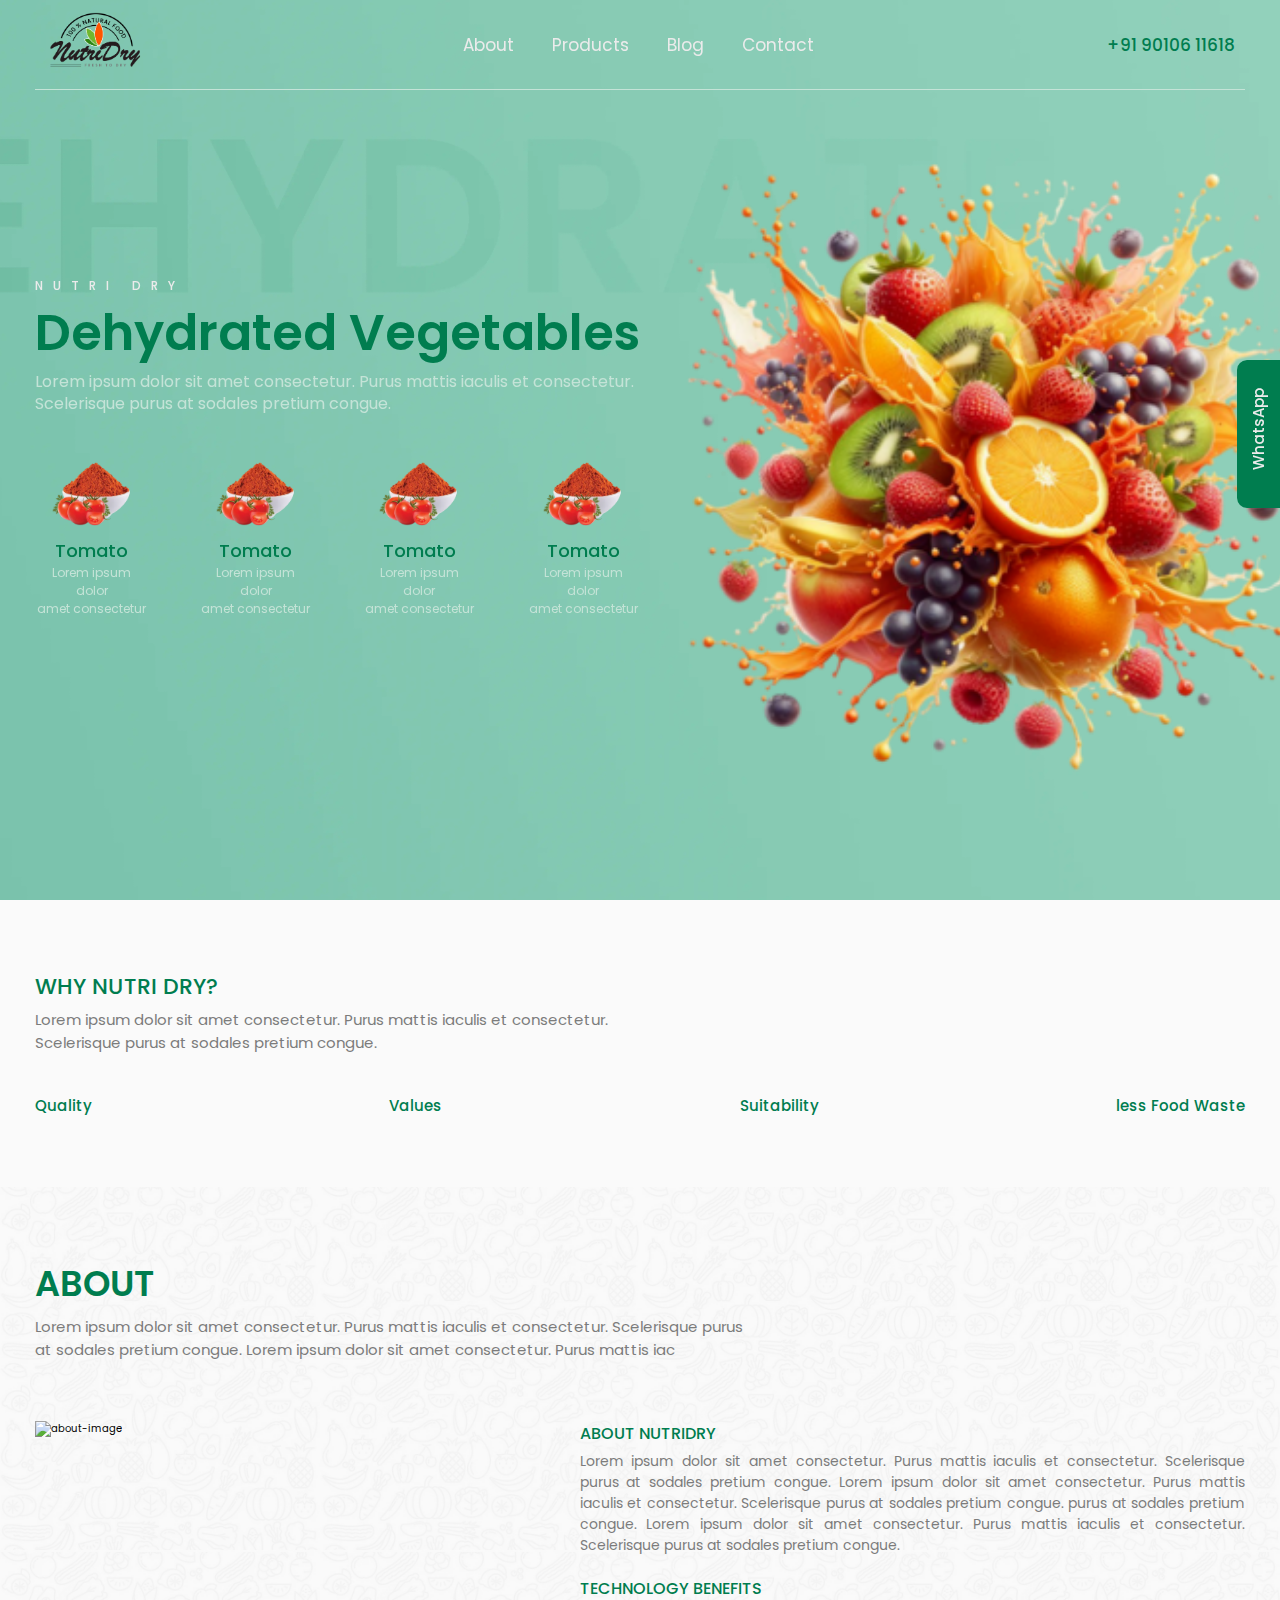
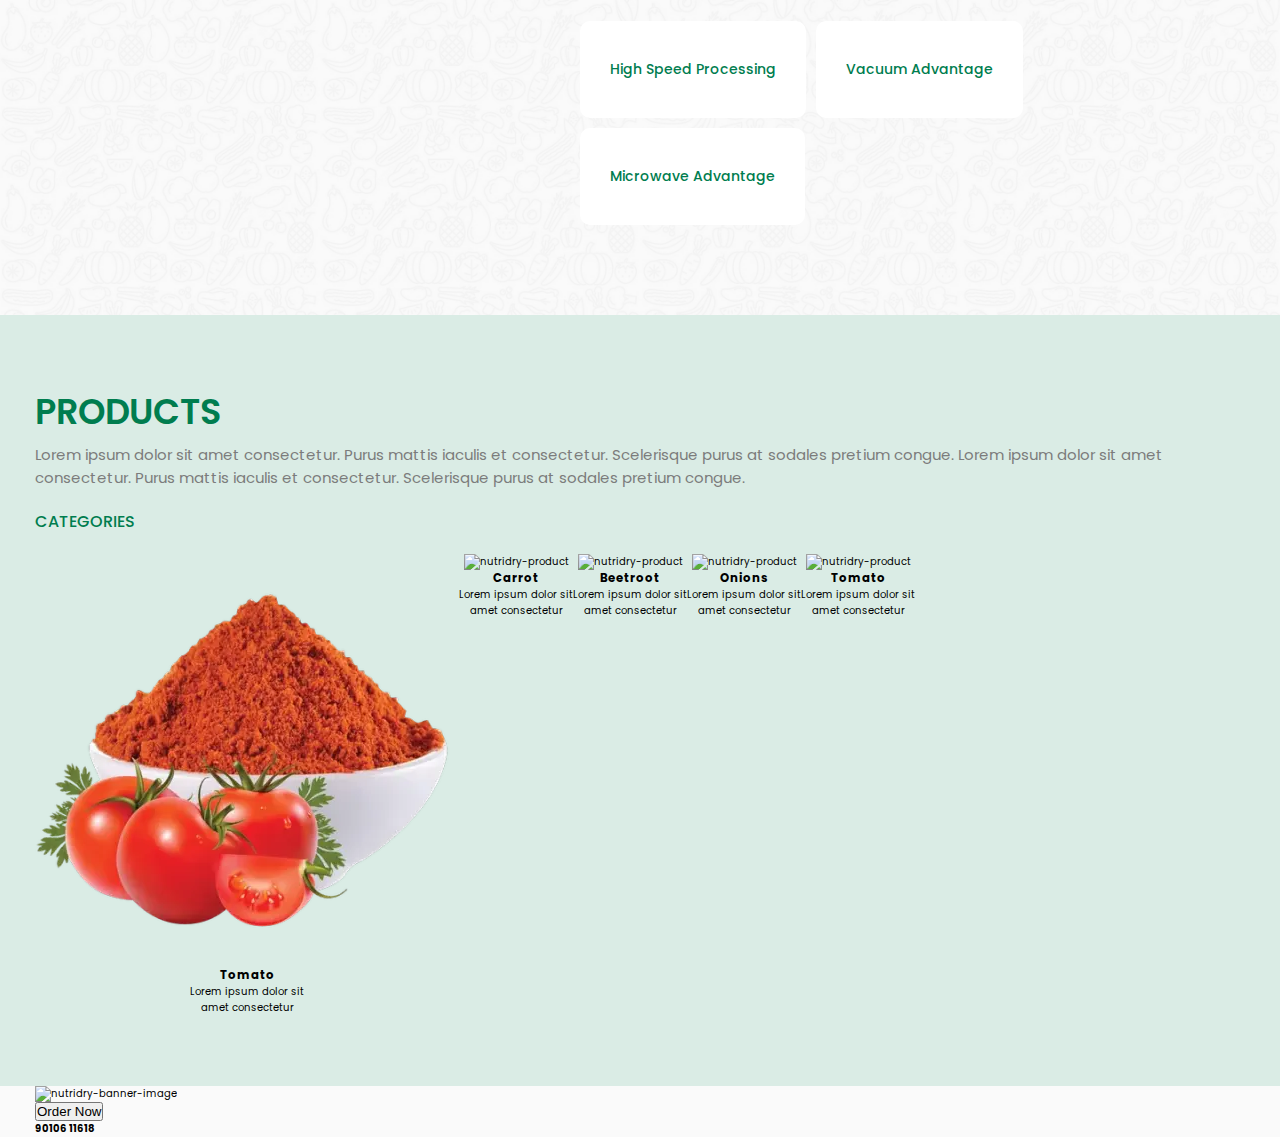
==== indexk.html @ cdea2aa0 "hero, products, about, why" ====
<!DOCTYPE html>
<html lang="en">
<head>
    <meta charset="UTF-8">
    <meta name="viewport" content="width=device-width, initial-scale=1.0">
    <title>NutriDry | Dehydrated Fruits & Vegetables</title>
    <link rel="stylesheet" href="styles.css"/>
    <link rel="stylesheet" href="https://cdnjs.cloudflare.com/ajax/libs/font-awesome/6.7.1/css/all.min.css" integrity="sha512-5Hs3dF2AEPkpNAR7UiOHba+lRSJNeM2ECkwxUIxC1Q/FLycGTbNapWXB4tP889k5T5Ju8fs4b1P5z/iB4nMfSQ==" crossorigin="anonymous" referrerpolicy="no-referrer" />
    <link href="https://unpkg.com/aos@2.3.1/dist/aos.css" rel="stylesheet">
    <script src="https://unpkg.com/aos@2.3.1/dist/aos.js"></script>
    
</head>
<body>

    <!-- header section starts here -->
     <section class="header">
        <div class="container">
            <div class="navbar">

                <!-- nutridry logo -->
                <div class="nutro-logo">
                    <a href="#" target="_self">
                        <img src="./images/nutri_logo.webp" alt="nutridry-image" width="100px"/>
                    </a> 
                </div>

                <!-- nav items -->
                <nav class="nav-items">
                    <ul>
                        <li data-aos="fade-down" data-aos-easing="linear"
                        data-aos-duration="1000"><a href="#about" target="_self" title="">About</a></li>
                        <li data-aos="fade-down" data-aos-easing="linear"
                        data-aos-duration="1500"><a href="#products" target="_self" title="">Products</a></li>
                        <li data-aos="fade-down" data-aos-easing="linear"
                        data-aos-duration="2000" ><a href="#blog" target="_self" title="">Blog</a></li>
                        <li data-aos="fade-down" data-aos-easing="linear"
                        data-aos-duration="2500"><a href="#contact" target="_self" title="">Contact</a></li>
                     </ul>
                </nav>

                <!-- phone number -->
                <div class="phone-number">
                    <i class="fa-solid fa-phone fa-shake">
                    </i>
                    <h3>+91 90106 11618</h3>
                </div>
            </div>

            <!-- hero section starts here -->
            <div class="hero">

                <!-- hero leftside content -->
                <div data-aos="fade-right" data-aos-easing="linear"
                data-aos-duration="1200" class="col-2">

                    <!-- hero heading and content -->
                    <div class="hero-head">
                        <h6>NUTRI DRY</h6>
                        <h1>Dehydrated  Vegetables</h1>
                        <p>Lorem ipsum dolor sit amet consectetur. Purus mattis iaculis et consectetur. Scelerisque purus at sodales pretium congue. </p>
                    </div>

                    <!-- hero product images -->
                     <div class="hero-product">
                        <div data-aos="fade-up" data-aos-easing="linear"
                        data-aos-duration="500" class="hero-product-images">
                            <img src="./images/tomato.webp" alt="tomato-powder"/>
                            <h3>Tomato</h3>
                            <p>Lorem ipsum dolor<br/>
                                amet consectetur</p>
                        </div>
                        <div data-aos="fade-up" data-aos-easing="linear"
                        data-aos-duration="1000" class="hero-product-images">
                            <img src="./images/tomato.webp" alt="tomato-powder"/>
                            <h3>Tomato</h3>
                            <p>Lorem ipsum dolor<br/>
                                amet consectetur</p>
                        </div>
                        <div data-aos="fade-up" data-aos-easing="linear"
                        data-aos-duration="1500" class="hero-product-images">
                            <img src="./images/tomato.webp" alt="tomato-powder"/>
                            <h3>Tomato</h3>
                            <p>Lorem ipsum dolor<br/>
                                amet consectetur</p>
                        </div>
                        <div data-aos="fade-up" data-aos-easing="linear"
                        data-aos-duration="2000" class="hero-product-images">
                            <img src="./images/tomato.webp" alt="tomato-powder"/>
                            <h3>Tomato</h3>
                            <p>Lorem ipsum dolor<br/>
                                amet consectetur</p>
                        </div>
                     </div>
                </div>

                <!-- hero rightside content -->
                <div data-aos="fade-left" data-aos-easing="linear"
                data-aos-duration="1000" class="col-3">
                     <img src="./images/heroimg.webp" alt="nutridry-image"/>
                </div>

                <!-- whatsapp fixed icon -->
                <div data-aos="zoom-in-right" data-aos-easing="linear"
                data-aos-duration="1500" class="whatsapp">
                    <i class="fa-brands fa-whatsapp fa-beat-fade"></i>
                    <h2> WhatsApp</h2>
                 </div>
            </div>
        </div>
     </section>

     <!-- why section starts here -->
     <section class="why-nutridry">

        <!-- why heading and paragraph -->
        <div class="container">
        <div class="why-heading">
           <h2>WHY NUTRI DRY?</h2>
           <p>Lorem ipsum dolor sit amet consectetur. Purus mattis iaculis et consectetur. Scelerisque purus at sodales pretium congue. </p>
        </div>

        <!-- images -->
        <div class="why-images">
            <div class="image-1">
                <i class="fa-solid fa-medal"></i>
                <h3>Quality</h3>
            </div>
            <div class="image-1">
                <i class="fa-solid fa-hand-holding-heart"></i>
                <h3>Values</h3>
            </div>
            <div class="image-1">
                <i class="fa-solid fa-seedling"></i>
                <h3>Suitability</h3>
            </div>
            <div class="image-1">
                <i class="fa-solid fa-recycle"></i>
                <h3>less Food Waste</h3>
            </div>
        </div>
        </div>
     </section>

     <!-- About section -->
      <section class="about">
      <div class="container">
        <!-- about heading and paragraph -->
        <div class="about-heading">
           <h2>ABOUT</h2>
           <p>Lorem ipsum dolor sit amet consectetur. Purus mattis iaculis et consectetur. Scelerisque purus at sodales pretium congue. Lorem ipsum dolor sit amet consectetur. Purus mattis iac</p>
        </div>

        <!-- about content -->
         <div class="about-row">

            <!-- about image -->
            <div class="about-image">
                <img src="./images/about-img.web" alt="about-image"/>
            </div>

            <!-- about rightside -->
             <div class="about-content">
                <div class="about-right-heading">
                    <h1>ABOUT NUTRIDRY</h1>
                    <p>Lorem ipsum dolor sit amet consectetur. Purus mattis iaculis et consectetur. Scelerisque purus at sodales pretium congue. Lorem ipsum dolor sit amet consectetur. Purus mattis iaculis et consectetur. Scelerisque purus at sodales pretium congue.  purus at sodales pretium congue. Lorem ipsum dolor sit amet consectetur. Purus mattis iaculis et consectetur. Scelerisque purus at sodales pretium congue. </p>
                </div>
                <div class="about-right-row">
                    <h1>TECHNOLOGY BENEFITS</h1>
                    <div class="about-box">
                        <div class="box-1">
                            <i class="fa-solid fa-stopwatch-20"></i>
                            <h2>High Speed Processing</h2>
                            <!-- <p>Lorem ipsum dolor sit amet consectetur. Purus mattis iaculis et consectetur. </p> -->
                        </div>
                        <div class="box-1">
                            <i class="fa-solid fa-fan"></i>
                            <!-- <img src="" alt="high-speed"/> -->
                            <h2>Vacuum Advantage </h2>
                            <!-- <p>Lorem ipsum dolor sit amet consectetur. Purus mattis iaculis et consectetur.</p> -->
                        </div>
                        <div class="box-1">
                            <i class="fa-solid fa-wind"></i>
                            <h2>Microwave Advantage </h2>
                            <!-- <p>Lorem ipsum dolor sit amet consectetur. Purus mattis iaculis et consectetur. </p> -->
                        </div>
                    </div>
                </div>
             </div>
         </div>
        </div>
      </section>
      
      <!-- product section -->
       <section class="products">
        <div class="container">

            <!-- products heading and paragraph -->
            <div class="product-heading">
                <h2>PRODUCTS</h2>
                <p>Lorem ipsum dolor sit amet consectetur. Purus mattis iaculis et consectetur. Scelerisque purus at sodales pretium congue. Lorem ipsum dolor sit amet consectetur. Purus mattis iaculis et consectetur. Scelerisque purus at sodales pretium congue. </p>
            </div>
            <div class="categories">
                <h3>CATEGORIES</h3>
            </div>

                 <!-- product images -->
                <div class="product-box">
                  <div class="box">
                    <img src="./images/tomato.webp" alt="nutridry-product">
                    <h3>Tomato</h3>
                    <p>Lorem ipsum dolor sit<br/>
                        amet consectetur</p>
                  </div>
                  <div class="box">
                    <img src="" alt="nutridry-product">
                    <h3>Carrot</h3>
                    <p>Lorem ipsum dolor sit<br/>
                        amet consectetur</p>
                  </div>
                  <div class="box">
                    <img src="" alt="nutridry-product">
                    <h3>Beetroot</h3>
                    <p>Lorem ipsum dolor sit<br/>
                        amet consectetur</p>
                  </div>
                  <div class="box">
                    <img src="" alt="nutridry-product">
                    <h3>Onions</h3>
                    <p>Lorem ipsum dolor sit<br/>
                        amet consectetur</p>
                  </div>
                  <div class="box">
                    <img src="" alt="nutridry-product">
                    <h3>Tomato</h3>
                    <p>Lorem ipsum dolor sit<br/>
                        amet consectetur</p>
                  </div>
                </div>  
        </div>
       </section>

       <!-- banner section -->
        <section class="banner">
            <div class="container">
                <div class="banner-row">

                    <!-- banner image -->
                    <div class="banner-image">
                        <img src="" alt="nutridry-banner-image"/>
                    </div>

                    <!-- banner content -->
                     <div class="banner-content">
                        <h2></h2>
                        <p></p>
                        <button>Order Now</button>
                        <h4>90106 11618</h4>
                     </div>
                </div>
            </div>
        </section>
</body>
</html>

<script>
    AOS.init();
  </script>
---- styles.css ----
@import url('https://fonts.googleapis.com/css2?family=Poppins:ital,wght@0,100;0,200;0,300;0,400;0,500;0,600;0,700;0,800;0,900;1,100;1,200;1,300;1,400;1,500;1,600;1,700;1,800;1,900&display=swap');

/* universal sectors */
*{
    margin: 0;
    padding: 0;
    box-sizing: border-box;
}

/* root variable declaration */
:root{
    --clr-primary:#007D4F;
    --clr-secondary:#7c7c7c;
    --clr-light:#C4E3D7;
    --clr-white:#ebebeb;
    --clr-bg:#DAECE5;
}

/* html elements */
html{
    font-size: 10px;
    font-family: poppins, sans-serif;
    scroll-behavior: smooth;
    background-color: #FAFAFA;
}
.container{
    max-width: 125rem;
    margin: auto;
    padding: 0 2rem;
}
.header{
    background-image: url("./images/hero_bg.webp");
    background-repeat: no-repeat;
    background-position: center;
    background-size:cover;
    width:100%;
    height: 100vh;
}

/* whatsapp styling */
.whatsapp{
    display:flex;
    align-items: center;
    justify-content: center;
    gap: 1rem;
    position: absolute;
    right: 0;
    top:40%;
    padding: 2.8rem 1rem;
    background-color: var(--clr-primary);
    writing-mode:vertical-lr;
    rotate: 180deg;
    border-radius: 0 1rem 1rem 0;   
    position: fixed;
    color: var(--clr-white);
}
.whatsapp:hover{
    background-color: var(--clr-light);
    color: var(--clr-primary);
    cursor: pointer;
}
.whatsapp i{
    font-size: 1.5rem;
    font-weight: 600;
}

.whatsapp h2{
    font-size: 1.5rem;
    font-weight: 500; 
}


/* navbar styles */
.navbar{
    display: flex;
    align-items: center;
    justify-content: space-between;
    padding:1rem;
    background-color:transparent;
    border-bottom: solid 1px var(--clr-light);
}
/* navitems */
nav{
    flex: 1;
    text-align: center;
}
nav ul{
    display: inline-block;
    list-style-type: none;
}
nav ul li{
    display: inline-block;
    margin-left: 3.5rem;
}
nav ul li:not(:nth-child(1)){
    margin-left: 3.5rem;
}
nav ul li a{
    text-decoration: none;
    font-size: 1.7rem;
    font-weight: 400;
    color: var(--clr-white);
}
a:hover{
    color: var(--clr-primary);
}

/* phone number styling */
.phone-number{
    display:flex;
    align-items: center;
    justify-content: center;
    gap: 1rem;
}
.phone-number i{
font-size: 1.7rem;
color: var(--clr-primary);
}
.phone-number h3{
    font-size: 1.7rem;
    color: var(--clr-primary);
    font-weight: 500;
}

/* hero section Style */

.hero{
    display: flex;
    flex-wrap: wrap;
    align-items: center;
    justify-content: space-around;
}

/* hero heading styling */
.col-2{
    flex-basis: 50%;
    min-width:30rem;
}
.col-2 .hero-head h6{
    font-size: 1.2rem;
    color:var(--clr-white);
    letter-spacing: 1rem;
    font-weight: 500;
}
.col-2 .hero-head h1{
    font-size: 5rem;
    color: var(--clr-primary);
    font-weight: 600;
}
.col-2 .hero-head p{
    font-size: 1.6rem;
    color:var(--clr-light);
    font-weight: 400;
    line-height: 2.2rem;
}

/* hero product styling */
.hero-product{
    display: flex;
    flex-direction: row;
    gap: 5rem;
    padding: 3rem 0;
}
.hero-product-images{
    align-items: center;
    text-align: center;
    justify-content: center;
}
.hero-product-images img{
    max-width: 8rem;
    padding-top:1rem;
}
.hero-product-images img:hover{
    scale:calc(1.2);
    transition: all 1s ease-in-out;
}
.hero-product-images h3{
    font-size: 1.8rem;
    color: var(--clr-primary);
    font-weight: 500;
}
.hero-product-images p{
    font-size: 1.2rem;
    color: var(--clr-light);
    font-weight: 400;
}

/* hero image styling */
.col-3{
    flex-basis: 50%;
    min-width:30rem; 
}
.col-3 img{
    width: 70rem;
    padding: 2rem 0;
}

/* -----why section styling starts here----- */
.why-nutridry{
    margin: 7rem 0;
}
.why-heading{
    width: 50%;
    min-width:30rem; 
}
.why-heading h2{
    font-size: 2.2rem;
    color: var(--clr-primary);
    font-weight: 500;
}
.why-heading p{
    padding-top: 0.5rem;
    font-size: 1.5rem;
    font-weight: 400;
    color: var(--clr-secondary);
}
/* why images  */
.why-images{
    display: flex;
    flex-wrap: wrap;
    justify-content: space-between;
    padding-top: 4rem;
}
.image-1{
    align-items: center;
    justify-content: center;
    text-align: center;
}
.image-1 i{
    font-size: 4rem;
    color: var(--clr-primary);
    padding: 1rem 0; 
}
.image-1 h3{
    font-size: 1.5rem;
    color: var(--clr-primary);
    font-weight: 500;
}

/* -----About Section Styling Starts----- */
.about{
    background-image: url(./images/nutri_bg.webp);
    background-repeat: no-repeat;
    background-position:center;
    background-size: cover;
}
.about .container{
    max-width: 125rem;
    margin: auto;
    padding: 5rem 2rem;
}
.about-heading{
    padding: 2rem 0;
    width: 60%;
}
.about-heading h2{
    font-size: 3.5rem;
    font-weight: 600;
    color: var(--clr-primary);
}
.about-heading p{
    padding-top: 0.5rem;
    font-size: 1.5rem;
    font-weight: 400;
    color: var(--clr-secondary);
}
.about-row{
    display: flex;
    flex-direction: row;
    flex-wrap: wrap;
    justify-content: space-between;
    padding: 2rem 0;
}
.about-image img{
    padding: 2rem 0;
    width: 40%;
    border-radius: 1rem;
}
.about-content{
    width:55%;
}
.about-right-heading{
    padding: 2rem 0;
}
.about-right-heading h1{
    font-size: 1.6rem;
    font-weight: 500;
    color: var(--clr-primary);
}
.about-right-heading p{
    padding-top: 0.5rem;
    font-size: 1.4rem;
    font-weight: 400;
    color: var(--clr-secondary);
    text-align: justify;
}
.about-right-row h1{
    font-size: 1.6rem;
    font-weight: 500;
    color: var(--clr-primary);
}
/* about box-- */

.about-right-row .about-box{
    display: inline-flex;
    flex-wrap: wrap;
    gap: 1rem;
    padding: 2rem 0;
/* display: flex;
flex-direction: row;
flex-wrap: wrap; */
}
.about-box .box-1{
    justify-content: space-between;
    text-align: center;
    align-items: center;
    padding: 3rem;
    background-color: #Ffffff;
    border-radius: 1rem;
}
.box-1 i{
    font-size: 3rem;
    color: var(--clr-primary);
    padding: 1rem 0; 
    background-color: var(--clr-light);
    height: 5.5rem;
    width: 5.5rem;
    border-radius: 100%;
}
.box-1 h2{
    font-size: 1.4rem;
    font-weight: 500;
    color: var(--clr-primary);
    padding: 0.8rem 0;
}
/* product section starts--- */
.products{
    background-color: var(--clr-bg);
}
.products .container{
    max-width: 125rem;
    margin: auto;
    padding: 5rem 2rem;
}
.product-heading{
    padding: 2rem 0;
    width: 100%;
}
.product-heading h2{
    font-size: 3.5rem;
    font-weight: 600;
    color: var(--clr-primary);
}
.product-heading p{
    padding-top: 0.5rem;
    font-size: 1.5rem;
    font-weight: 400;
    color: var(--clr-secondary);
}
.categories h3{
    font-size: 1.6rem;
    font-weight: 500;
    color: var(--clr-primary);
}
.product-box{
    display: flex;
    flex-direction: row;
    flex-wrap: wrap;
    padding: 2rem 0;
}
.product-box .box{
    align-items: center;
    justify-content: space-between;
    text-align: center;
}
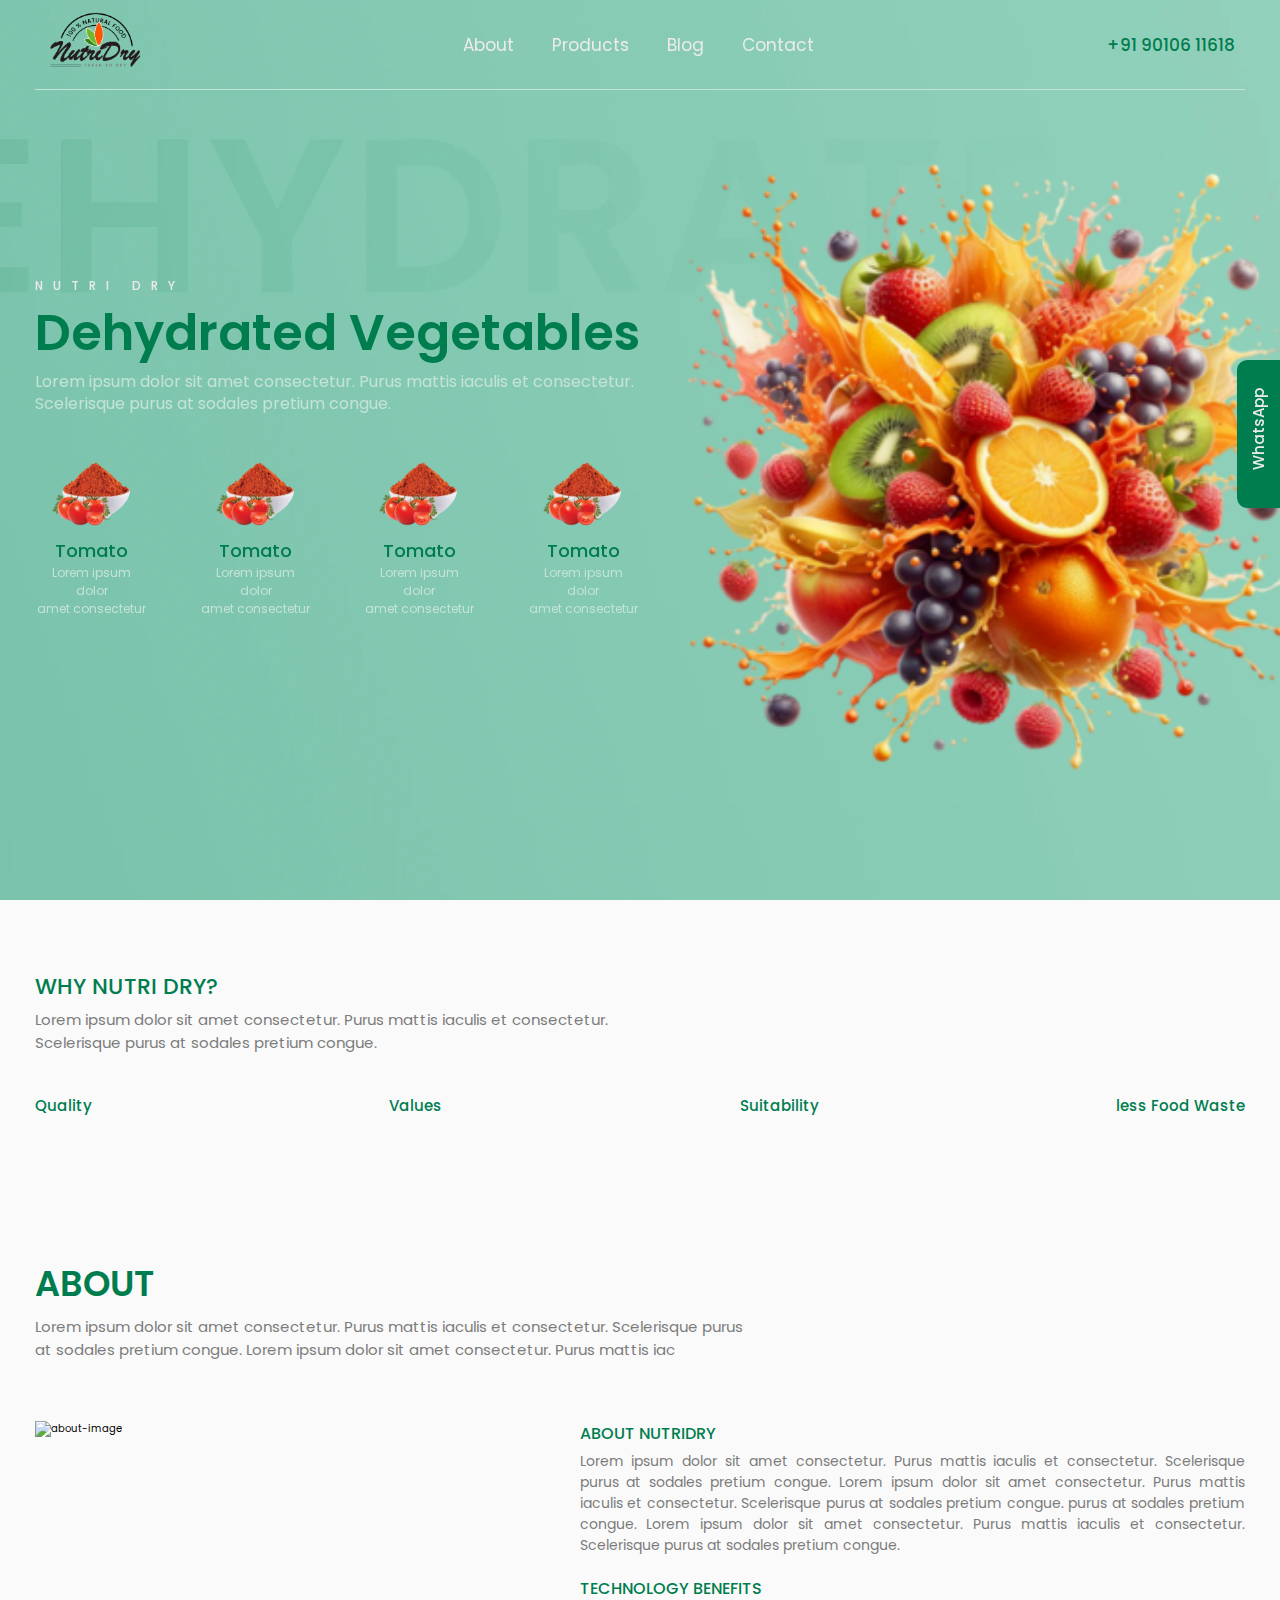
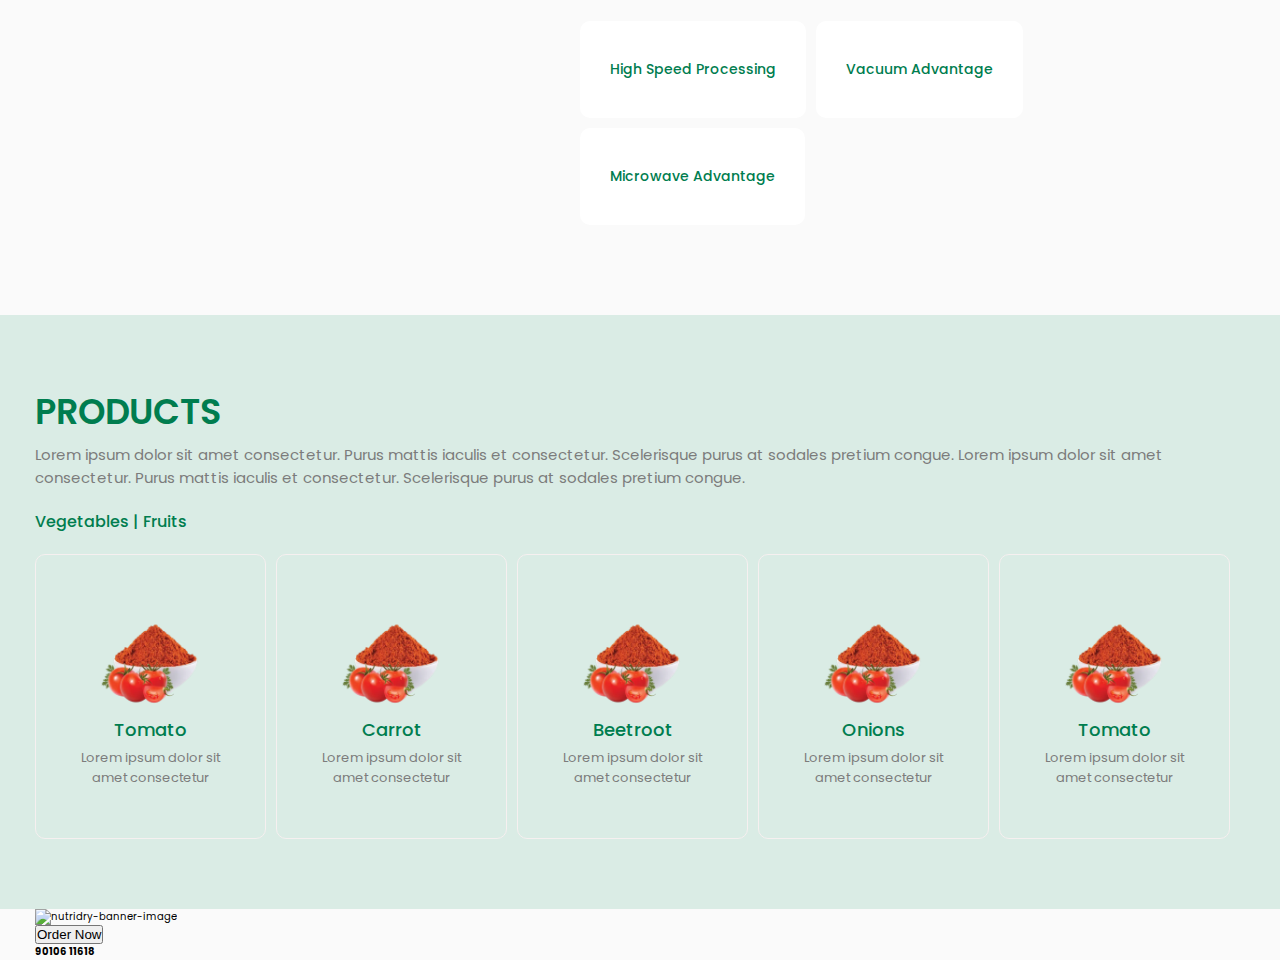
==== commit b7efa832: "products page" ====
--- a/indexk.html
+++ b/indexk.html
@@ -200,7 +200,7 @@
                 <p>Lorem ipsum dolor sit amet consectetur. Purus mattis iaculis et consectetur. Scelerisque purus at sodales pretium congue. Lorem ipsum dolor sit amet consectetur. Purus mattis iaculis et consectetur. Scelerisque purus at sodales pretium congue. </p>
             </div>
             <div class="categories">
-                <h3>CATEGORIES</h3>
+                <h3>Vegetables | Fruits </h3>
             </div>
 
                  <!-- product images -->
@@ -212,25 +212,25 @@
                         amet consectetur</p>
                   </div>
                   <div class="box">
-                    <img src="" alt="nutridry-product">
+                    <img src="./images/tomato.webp" alt="nutridry-product">
                     <h3>Carrot</h3>
                     <p>Lorem ipsum dolor sit<br/>
                         amet consectetur</p>
                   </div>
                   <div class="box">
-                    <img src="" alt="nutridry-product">
+                    <img src="./images/tomato.webp" alt="nutridry-product">
                     <h3>Beetroot</h3>
                     <p>Lorem ipsum dolor sit<br/>
                         amet consectetur</p>
                   </div>
                   <div class="box">
-                    <img src="" alt="nutridry-product">
+                    <img src="./images/tomato.webp" alt="nutridry-product">
                     <h3>Onions</h3>
                     <p>Lorem ipsum dolor sit<br/>
                         amet consectetur</p>
                   </div>
                   <div class="box">
-                    <img src="" alt="nutridry-product">
+                    <img src="./images/tomato.webp" alt="nutridry-product">
                     <h3>Tomato</h3>
                     <p>Lorem ipsum dolor sit<br/>
                         amet consectetur</p>
--- a/styles.css
+++ b/styles.css
@@ -35,6 +35,7 @@
     background-size:cover;
     width:100%;
     height: 100vh;
+    background-attachment: fixed;
 }
 
 /* whatsapp styling */
@@ -243,6 +244,7 @@
     background-repeat: no-repeat;
     background-position:center;
     background-size: cover;
+    background-attachment: fixed;
 }
 .about .container{
     max-width: 125rem;
@@ -367,9 +369,39 @@
     flex-direction: row;
     flex-wrap: wrap;
     padding: 2rem 0;
+    gap: 1rem;
 }
 .product-box .box{
     align-items: center;
     justify-content: space-between;
     text-align: center;
+}
+.box{
+    padding: 5rem 4.5rem;   
+    border: 0.1rem solid #f6f0f0;
+    border-radius: 1rem;
+}
+.box:hover{
+    cursor: pointer;
+    transition: all 0.6s linear;
+    background-color: rgba(255, 255, 255, 0.3);
+}
+.box img{
+    max-width:10rem;
+    padding-top:1rem;
+}
+.box img:hover{
+    scale: 1.2;
+    transition: all 0.6s linear;
+}
+.box h3{
+    font-size: 1.8rem;
+    font-weight: 500;
+    color: var(--clr-primary);
+}
+.box p{
+    padding-top: 0.5rem;
+    font-size: 1.3rem;
+    font-weight: 400;
+    color: var(--clr-secondary);
 }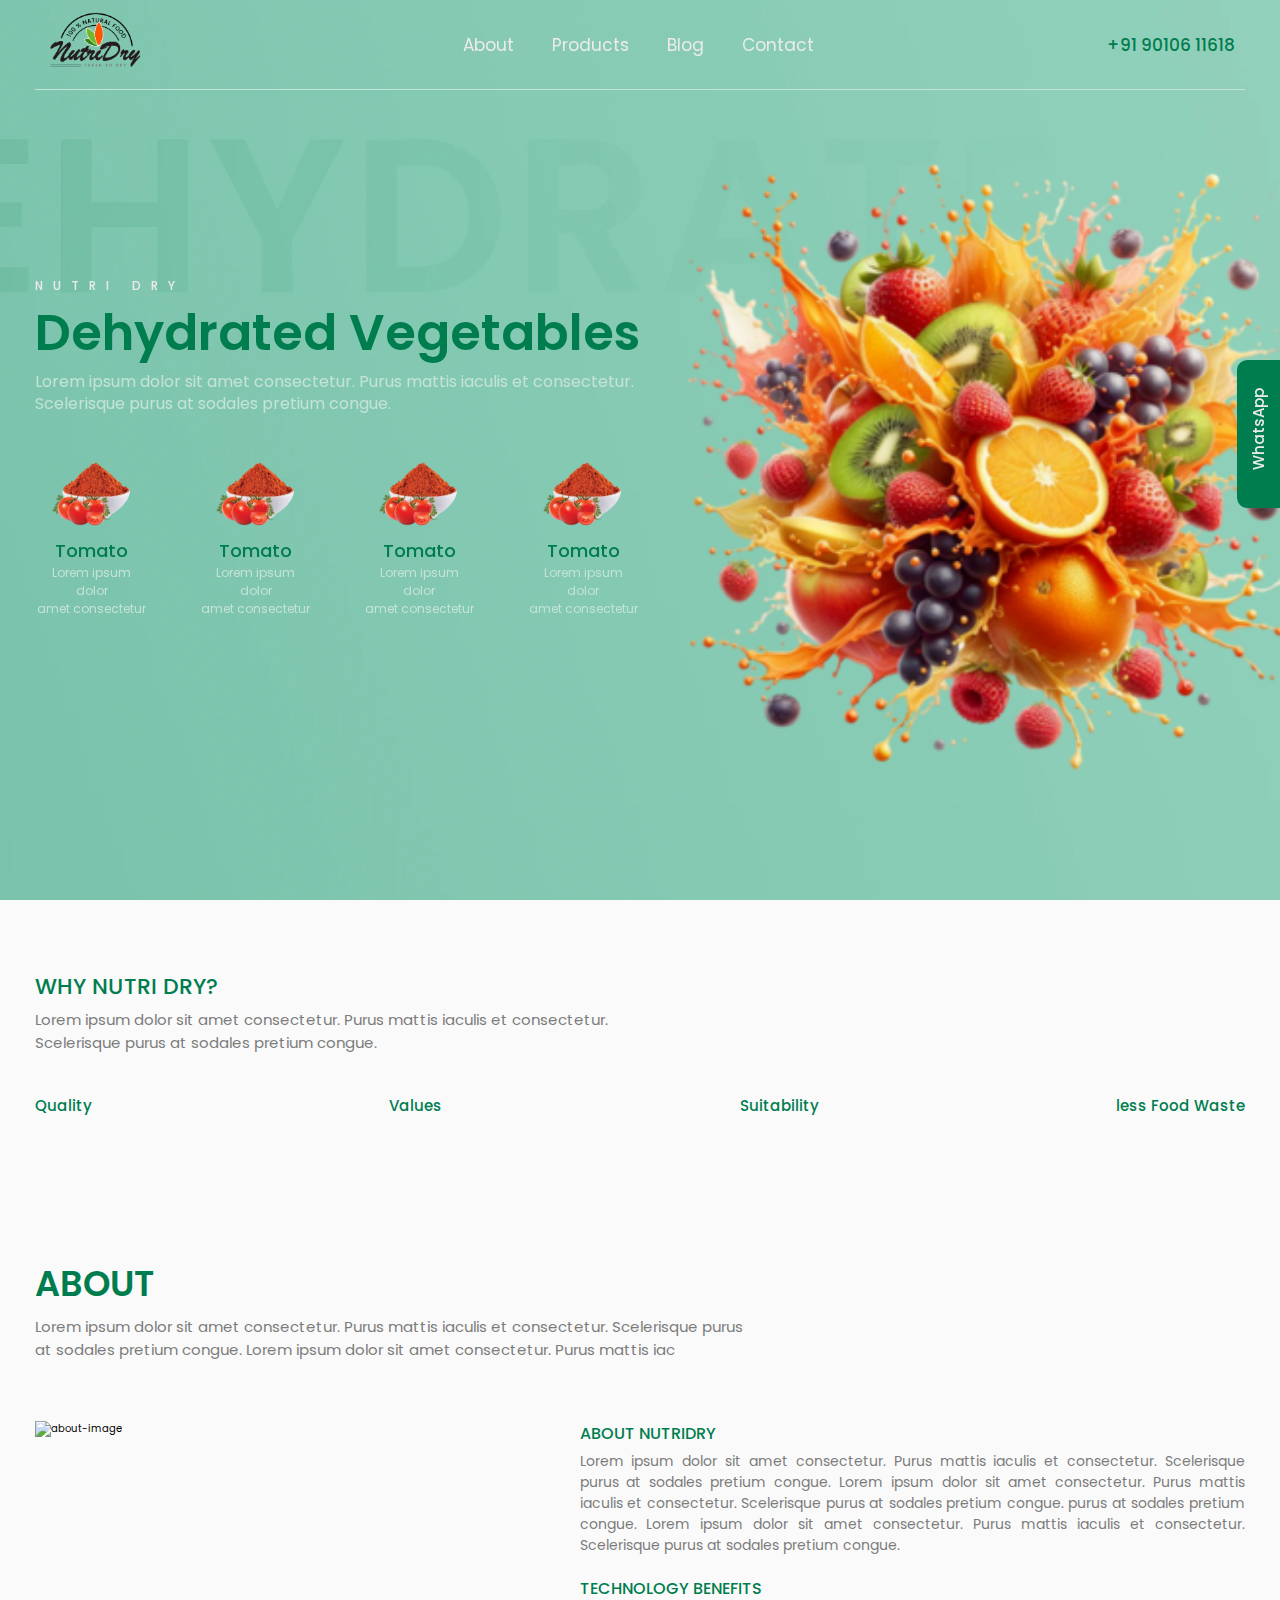
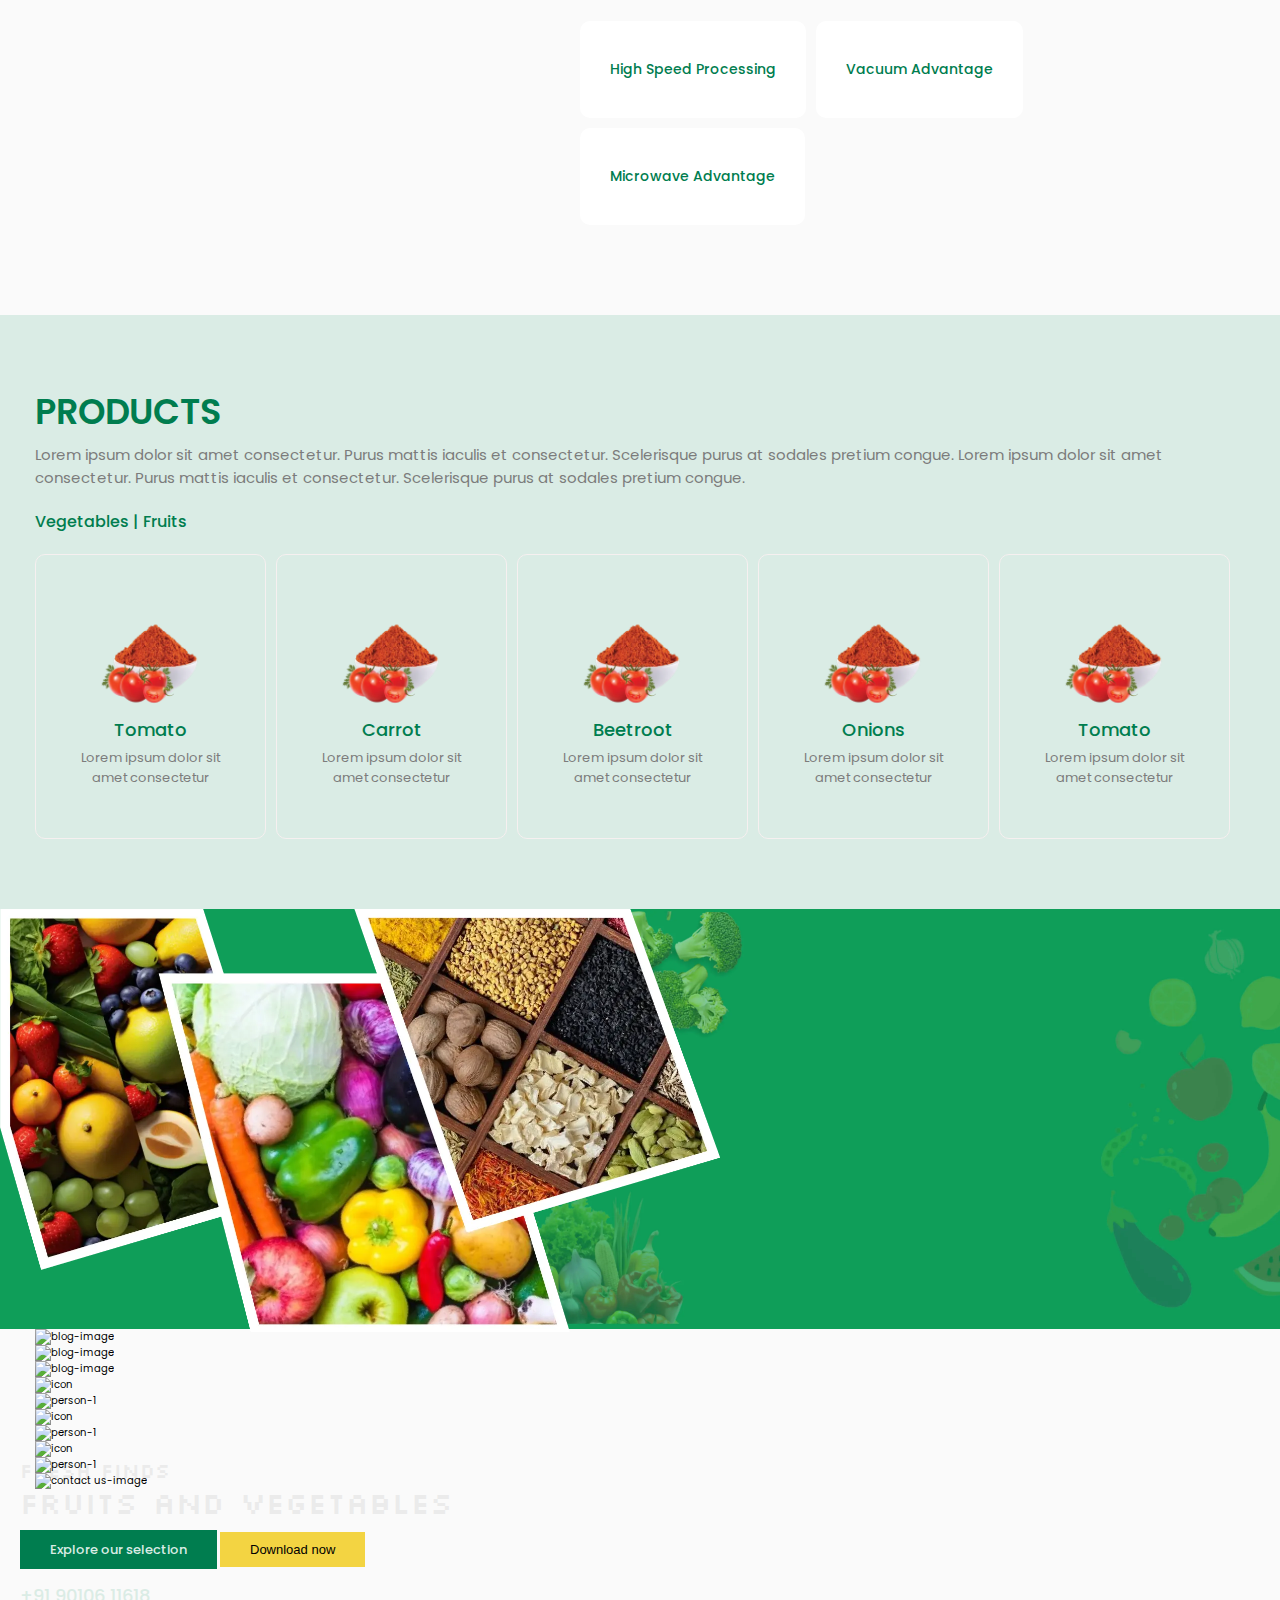
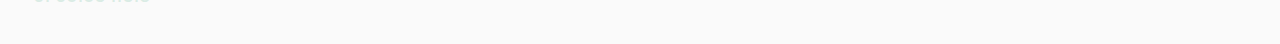
==== commit 52081695: "images and html for whole project" ====
--- a/indexk.html
+++ b/indexk.html
@@ -240,25 +240,120 @@
        </section>
 
        <!-- banner section -->
-        <section class="banner">
-            <div class="container">
+        <section class="banner">   
                 <div class="banner-row">
 
                     <!-- banner image -->
                     <div class="banner-image">
-                        <img src="" alt="nutridry-banner-image"/>
+                        <img src="./images/banner-img.webp" alt="nutridry-banner-image"/>
                     </div>
 
                     <!-- banner content -->
                      <div class="banner-content">
-                        <h2></h2>
-                        <p></p>
-                        <button>Order Now</button>
-                        <h4>90106 11618</h4>
+                        <p>FRESH FINDS</p>
+                        <h2>FRUITS AND VEGETABLES</h2>
+                        <span>Explore our selection</span>
+                        <button>Download now</button>
+                            <h3>+91 90106 11618</h3> 
                      </div>
                 </div>
-            </div>
         </section>
+
+        <!-- ----Blog section starts--- -->
+         <section class="blog">
+            <div class="container">
+                <div class="blog-heading">
+                    <h2></h2>
+                    <p></p>
+                </div>
+                <div class="blog-content">
+                  <div class="blog-1">
+                    <img src="" alt="blog-image"/>
+                    <p></p>
+                    <h3></h3>
+                    <h6></h6>
+                    <h5></h5>
+                  </div>
+                  <div class="blog-1">
+                    <img src="" alt="blog-image"/>
+                    <p></p>
+                    <h3></h3>
+                    <h6></h6>
+                    <h5></h5>
+                  </div>
+                  <div class="blog-1">
+                    <img src="" alt="blog-image"/>
+                    <p></p>
+                    <h3></h3>
+                    <h6></h6>
+                    <h5></h5>
+                  </div>
+                </div>
+            </div>
+         </section>
+
+         <!-- Tesimonial section starts here-- -->
+          <section class="testimonial">
+            <div class="container">
+                <div class="testimonial-heading">
+                    <h2></h2>
+                    <p></p>
+                </div>
+                <div class="testimaonial-content">
+                    <div class="testi-1">
+                        <img src="" alt="icon"/>
+                        <p></p>
+                        <img src="" alt="person-1"/>
+                        <h6></h6>
+                        <p></p>
+                    </div>
+                    <div class="testi-1">
+                        <img src="" alt="icon"/>
+                        <p></p>
+                        <img src="" alt="person-1"/>
+                        <h6></h6>
+                        <p></p>
+                    </div>
+                    <div class="testi-1">
+                        <img src="" alt="icon"/>
+                        <p></p>
+                        <img src="" alt="person-1"/>
+                        <h6></h6>
+                        <p></p>
+                    </div>
+                </div>
+            </div>
+          </section>
+
+          <!-- contact us section --- -->
+           <section class="contact">
+            <div class="container">
+                <div class="contact-heading">
+                    <h2></h2>
+                    <p></p>
+                </div>
+                <div class="form">
+                    <div class="form-content">
+
+                    </div>
+                    <div class="contact-image">
+                        <img src="" alt="contact us-image"/>
+                    </div>
+                </div>
+            </div>
+           </section>
+
+           <!-- footer section from here--- -->
+            <footer class="footer">
+                <div class="container">
+                    <div class="col-4">
+
+                    </div>
+                    <div class="designs-by">
+                        
+                    </div>
+                </div>
+            </footer>
 </body>
 </html>
 
--- a/styles.css
+++ b/styles.css
@@ -1,4 +1,5 @@
-@import url('https://fonts.googleapis.com/css2?family=Poppins:ital,wght@0,100;0,200;0,300;0,400;0,500;0,600;0,700;0,800;0,900;1,100;1,200;1,300;1,400;1,500;1,600;1,700;1,800;1,900&display=swap');
+
+@import url('https://fonts.googleapis.com/css2?family=Poppins:ital,wght@0,100;0,200;0,300;0,400;0,500;0,600;0,700;0,800;0,900;1,100;1,200;1,300;1,400;1,500;1,600;1,700;1,800;1,900&family=Silkscreen:wght@400;700&display=swap');
 
 /* universal sectors */
 *{
@@ -404,4 +405,60 @@
     font-size: 1.3rem;
     font-weight: 400;
     color: var(--clr-secondary);
+}
+
+/* ----banner section starts here---- */
+.banner{
+    background-image: url("./images/banner-bg.webp");
+    background-repeat: no-repeat;
+    background-position: center;
+    background-size:cover;
+    width:100%;
+    height: 42rem;
+}
+.banner-row{
+    display: flex;
+    flex-wrap: wrap;
+    align-items: center;
+    justify-content:first baseline;
+    gap:10rem;
+}
+.banner-image img{
+    max-width: 72rem;
+}
+.banner-content{
+    padding: 2rem;
+}
+.banner-content p{
+    font-size: 2rem;
+    font-weight: 500;
+    color: var(--clr-white);
+    font-family: "Silkscreen", sans-serif;
+}
+.banner-content h2{
+    font-size: 3rem;
+    font-weight: 500;
+    color: var(--clr-white);
+    font-family: "Silkscreen", sans-serif;
+    padding-bottom: 1rem;
+}
+.banner-content button{
+    padding: 1rem 3rem;
+    background-color: #F3D442;
+    border: none;
+    font-size: 1.3rem;
+    font-weight: 500;
+}
+span{
+    font-size: 1.3rem;
+    padding: 1rem 3rem;
+    font-weight: 500;
+    background-color: #007D4F;
+    color:var(--clr-bg);
+}
+.banner-content h3{
+    color:var(--clr-bg);
+    font-size: 1.8rem;
+    padding: 1.5rem 0;
+    font-weight: 500;
 }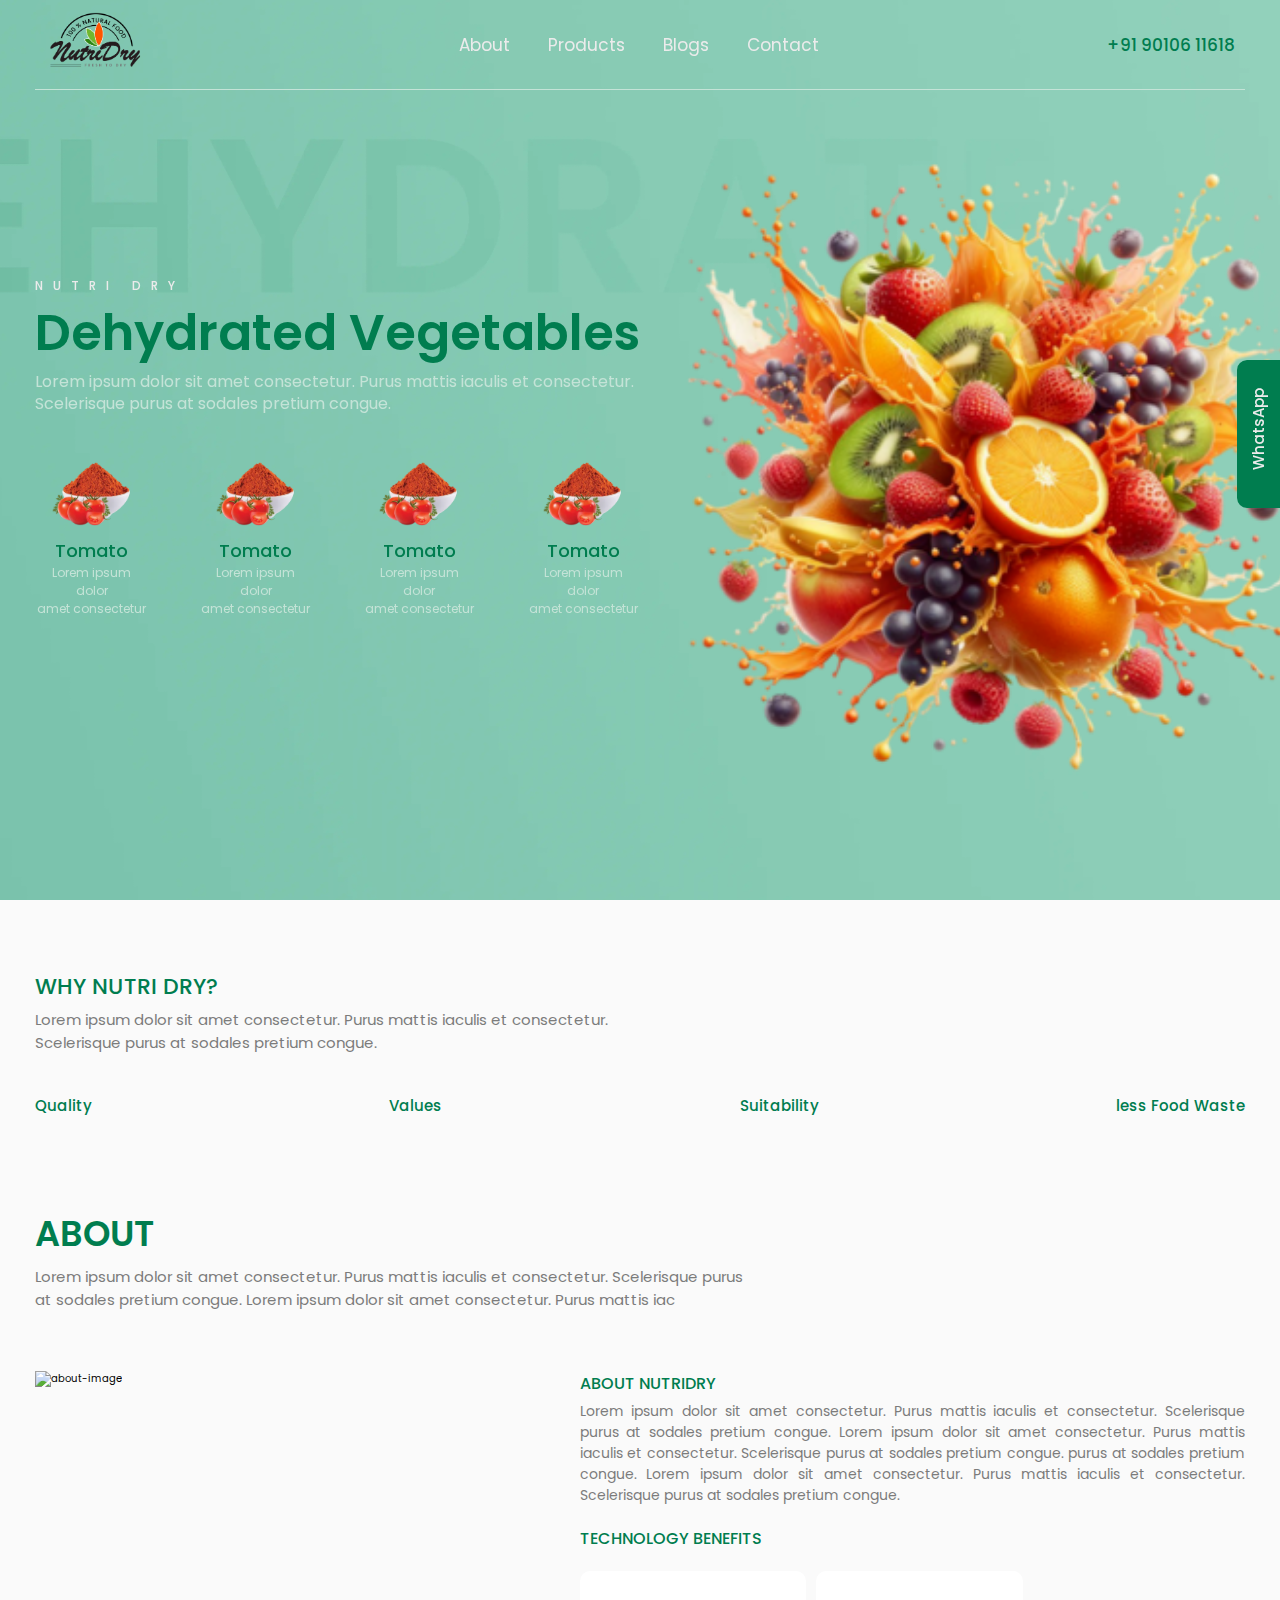
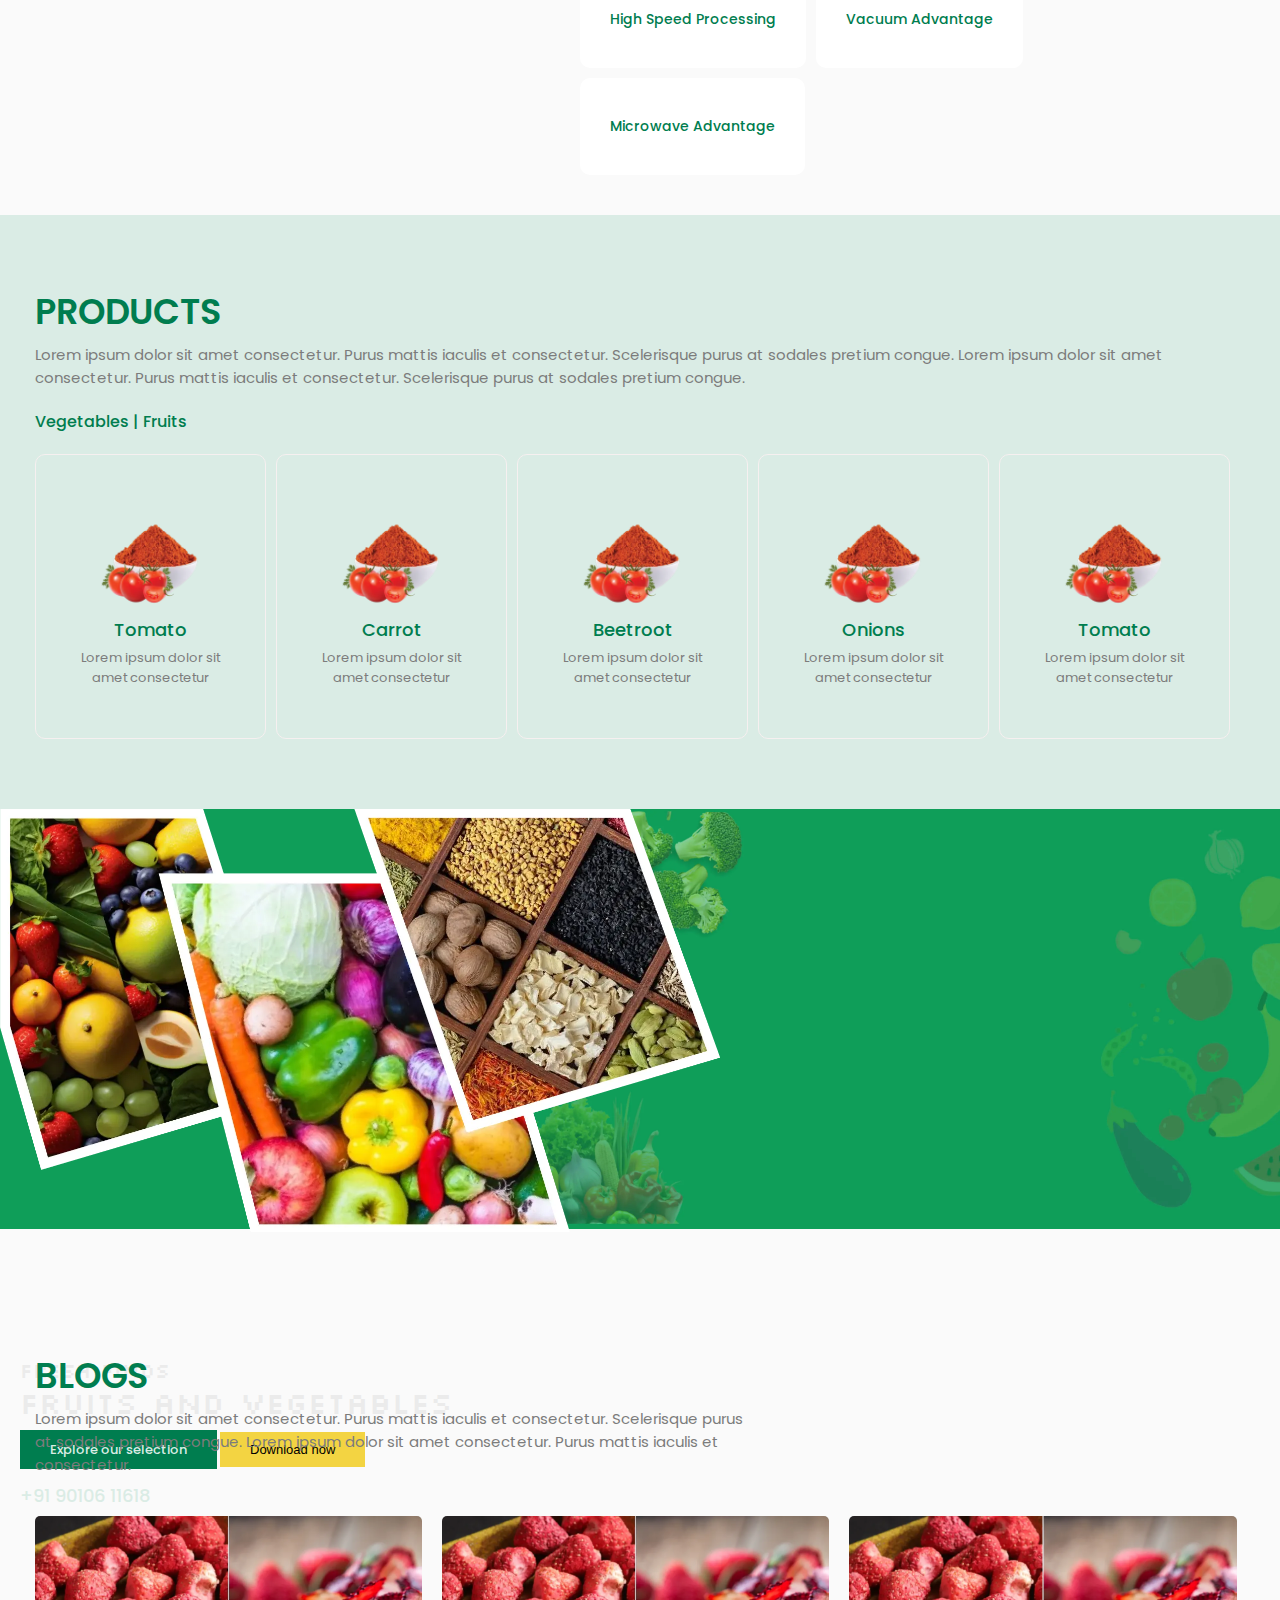
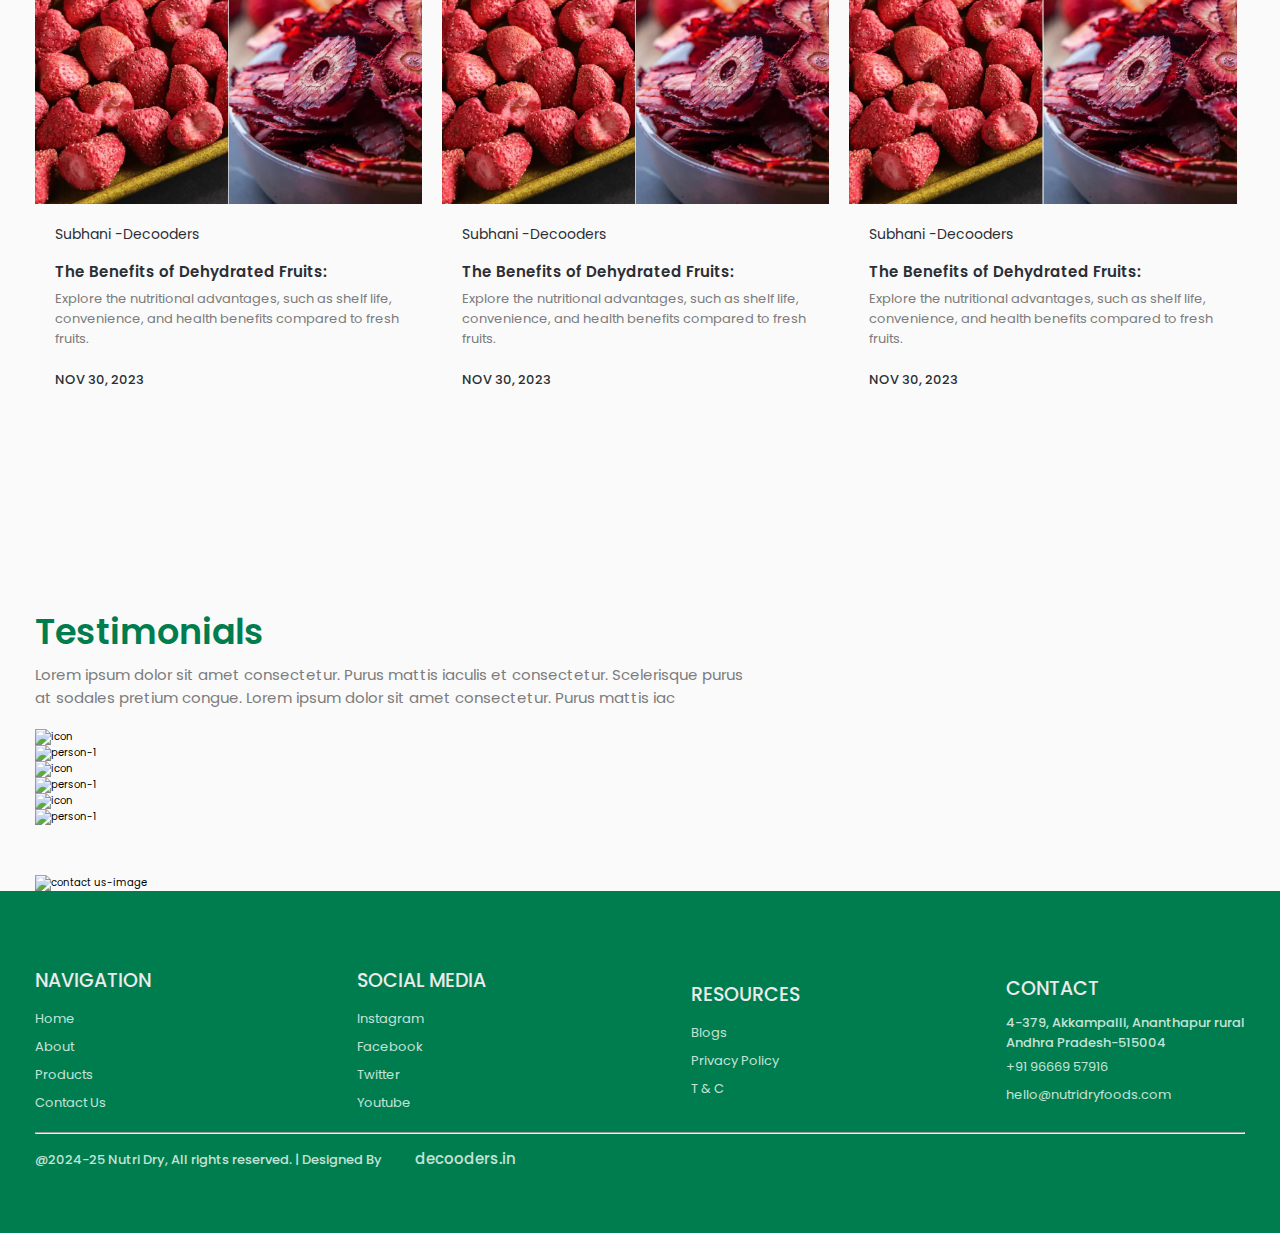
==== commit bcca780b: "products and blogs page" ====
--- a/indexk.html
+++ b/indexk.html
@@ -32,7 +32,7 @@
                         <li data-aos="fade-down" data-aos-easing="linear"
                         data-aos-duration="1500"><a href="#products" target="_self" title="">Products</a></li>
                         <li data-aos="fade-down" data-aos-easing="linear"
-                        data-aos-duration="2000" ><a href="#blog" target="_self" title="">Blog</a></li>
+                        data-aos-duration="2000" ><a href="#blogs" target="_self" title="">Blogs</a></li>
                         <li data-aos="fade-down" data-aos-easing="linear"
                         data-aos-duration="2500"><a href="#contact" target="_self" title="">Contact</a></li>
                      </ul>
@@ -142,7 +142,7 @@
      </section>
 
      <!-- About section -->
-      <section class="about">
+      <section class="about-us" id="about">
       <div class="container">
         <!-- about heading and paragraph -->
         <div class="about-heading">
@@ -191,7 +191,7 @@
       </section>
       
       <!-- product section -->
-       <section class="products">
+       <section class="product" id="products">
         <div class="container">
 
             <!-- products heading and paragraph -->
@@ -253,40 +253,48 @@
                         <p>FRESH FINDS</p>
                         <h2>FRUITS AND VEGETABLES</h2>
                         <span>Explore our selection</span>
-                        <button>Download now</button>
+                        <a href="#" target="_blank">
+                            <button>Download now</button>
+                        </a>
                             <h3>+91 90106 11618</h3> 
                      </div>
                 </div>
         </section>
 
         <!-- ----Blog section starts--- -->
-         <section class="blog">
+         <section class="blog" id="blogs">
             <div class="container">
                 <div class="blog-heading">
-                    <h2></h2>
-                    <p></p>
+                    <h2>BLOGS</h2>
+                    <p>Lorem ipsum dolor sit amet consectetur. Purus mattis iaculis et consectetur. Scelerisque purus at sodales pretium congue. Lorem ipsum dolor sit amet consectetur. Purus mattis iaculis et consectetur. </p>
                 </div>
                 <div class="blog-content">
                   <div class="blog-1">
-                    <img src="" alt="blog-image"/>
-                    <p></p>
-                    <h3></h3>
-                    <h6></h6>
-                    <h5></h5>
+                    <img src="./images/blog-img-1.webp" alt="blog-image"/>
+                    <div class="blogs-heading">
+                    <p>Subhani -Decooders</p>
+                    <h3>The Benefits of Dehydrated Fruits:</h3>
+                    <h6>Explore the nutritional advantages, such as shelf life, convenience, and health benefits compared to fresh fruits.</h6>
+                    <h5>NOV 30, 2023</h5>
+                </div>
                   </div>
                   <div class="blog-1">
-                    <img src="" alt="blog-image"/>
-                    <p></p>
-                    <h3></h3>
-                    <h6></h6>
-                    <h5></h5>
+                    <img src="./images/blog-img-1.webp" alt="blog-image"/>
+                    <div class="blogs-heading">
+                        <p>Subhani -Decooders</p>
+                        <h3>The Benefits of Dehydrated Fruits:</h3>
+                        <h6>Explore the nutritional advantages, such as shelf life, convenience, and health benefits compared to fresh fruits.</h6>
+                        <h5>NOV 30, 2023</h5>
+                    </div>
                   </div>
                   <div class="blog-1">
-                    <img src="" alt="blog-image"/>
-                    <p></p>
-                    <h3></h3>
-                    <h6></h6>
-                    <h5></h5>
+                    <img src="./images/blog-img-1.webp" alt="blog-image"/>
+                    <div class="blogs-heading">
+                        <p>Subhani -Decooders</p>
+                        <h3>The Benefits of Dehydrated Fruits:</h3>
+                        <h6>Explore the nutritional advantages, such as shelf life, convenience, and health benefits compared to fresh fruits.</h6>
+                        <h5>NOV 30, 2023</h5>
+                    </div>
                   </div>
                 </div>
             </div>
@@ -296,8 +304,8 @@
           <section class="testimonial">
             <div class="container">
                 <div class="testimonial-heading">
-                    <h2></h2>
-                    <p></p>
+                    <h2>Testimonials</h2>
+                    <p>Lorem ipsum dolor sit amet consectetur. Purus mattis iaculis et consectetur. Scelerisque purus at sodales pretium congue. Lorem ipsum dolor sit amet consectetur. Purus mattis iac</p>
                 </div>
                 <div class="testimaonial-content">
                     <div class="testi-1">
@@ -347,10 +355,40 @@
             <footer class="footer">
                 <div class="container">
                     <div class="col-4">
-
-                    </div>
+                        <div class="footer-content">
+                          <h4>NAVIGATION</h4>
+                           <li><a href="#">Home</a></li>
+                           <li><a href="#about">About</a></li>
+                           <li><a href="#products">Products</a></li>
+                           <li><a href="#">Contact Us</a></li>
+                        </div>
+                        <div class="footer-content">
+                            <h4>SOCIAL MEDIA</h4>
+                             <li><a href="#">Instagram</a></li>
+                             <li><a href="#">Facebook</a></li>
+                             <li><a href="#">Twitter</a></li>
+                             <li><a href="#">Youtube</a></li>
+                          </div>
+                          <div class="footer-content">
+                            <h4>RESOURCES</h4>
+                             <li><a href="#blogs">Blogs</a></li>
+                             <li><a href="#">Privacy Policy</a></li>
+                             <li><a href="#">T & C</a></li>
+                          </div>
+                          <div class="footer-content">
+                            <h4>CONTACT</h4>
+                            <div class="address">
+                             <P>4-379, Akkampalli, Ananthapur rural <br> Andhra Pradesh-515004</P>
+                            </div>
+                             <li><a href="tel:+91 96669 57916">+91 96669 57916</a></li>
+                             <li><a href="mailto:hello@nutridryfoods.com">hello@nutridryfoods.com</a></li>
+                          </div>
+                    </div>
+                    <hr/>
                     <div class="designs-by">
-                        
+                        <h5>
+                            @2024-25 Nutri Dry, All rights reserved. |  Designed By <span class="designed-by"><a href="https://www.decooders.in" target="_blank">decooders.in</a> </span>
+                        </h5>
                     </div>
                 </div>
             </footer>
--- a/styles.css
+++ b/styles.css
@@ -240,7 +240,7 @@
 }
 
 /* -----About Section Styling Starts----- */
-.about{
+.about-us{
     background-image: url(./images/nutri_bg.webp);
     background-repeat: no-repeat;
     background-position:center;
@@ -337,10 +337,10 @@
     padding: 0.8rem 0;
 }
 /* product section starts--- */
-.products{
+.product{
     background-color: var(--clr-bg);
 }
-.products .container{
+.product .container{
     max-width: 125rem;
     margin: auto;
     padding: 5rem 2rem;
@@ -461,4 +461,175 @@
     font-size: 1.8rem;
     padding: 1.5rem 0;
     font-weight: 500;
+}
+/* ---BLOGS---- */
+.blog{
+    margin: 5rem 0;
+}
+.blog .container{
+    max-width: 125rem;
+    margin: auto;
+    padding: 5rem 2rem;
+}
+.blog-heading{
+    padding: 2rem 0;
+    width: 60%;
+}
+.blog-heading h2{
+    font-size: 3.5rem;
+    font-weight: 600;
+    color: var(--clr-primary);
+}
+.blog-heading p{
+    padding-top: 0.5rem;
+    font-size: 1.5rem;
+    font-weight: 400;
+    color: var(--clr-secondary);
+}
+
+.blog-content{
+    display: flex;
+    flex-direction: row;
+    flex-wrap: wrap;
+    padding: 2rem 0;
+    gap: 2rem;
+}
+.blog-content .blog-1{
+    align-items: center;
+    justify-content: space-between;
+}
+
+.blog-1{
+    flex-basis: 32%;
+    min-width:30rem;
+}
+.blog-1:hover{
+    transition: all 0.4s ease-in-out;
+    background-color:#fff;
+    border-radius: 0.5rem;
+}
+.blog-1 img{
+    max-width:100% ;
+    border-radius: 0.5rem 0.5rem 0 0;
+}
+.blogs-heading{
+    padding: 1rem 0rem 1rem 2rem ;
+    min-width: 100%;
+}
+.blog-1 p{
+    font-size: 1.4rem;
+    color: #2B2F34;
+    font-weight: 400;
+    padding:0.5rem 0 1.5rem 0;
+}
+.blog-1 h3{
+    font-size: 1.5rem;
+    color: #2B2F34;
+    font-weight: 600;
+   
+}
+.blog-1 h6{
+    font-size: 1.3rem;
+    color:var(--clr-secondary);
+    font-weight: 400;
+    padding: 0.6rem 0;
+}
+.blog-1 h5{
+    font-size: 1.3rem;
+    color: #2B2F34;
+    font-weight: 500;
+    padding: 1.5rem 0;
+}
+
+/* -----testimaonials---- */
+.testimonial{
+    background-image: url(./images/nutri_bg.webp);
+    background-repeat: no-repeat;
+    background-position:center;
+    background-size: cover;
+    background-attachment: fixed;
+}
+.testimonial .container{
+    max-width: 125rem;
+    margin: auto;
+    padding: 5rem 2rem;
+}
+.testimonial-heading{
+    padding: 2rem 0;
+    width: 60%;
+}
+.testimonial-heading h2{
+    font-size: 3.5rem;
+    font-weight: 600;
+    color: var(--clr-primary);
+}
+.testimonial-heading p{
+    padding-top: 0.5rem;
+    font-size: 1.5rem;
+    font-weight: 400;
+    color: var(--clr-secondary);
+}
+
+/* -----footer------ */
+.footer{
+    background-color: var(--clr-primary);
+}
+.footer .container{
+    max-width: 125rem;
+    margin: auto;
+    padding: 5rem 2rem;
+}
+.footer .col-4{
+    display: flex;
+    flex-wrap: wrap;
+    align-items: center;
+    justify-content: space-between;
+}
+.footer-content{
+    padding: 1.5rem 0;
+}
+.footer-content h4{
+    color: var(--clr-white);
+    font-size: 1.9rem;
+    font-weight: 500;
+    padding: 1rem 0;
+}
+.footer-content li{
+    list-style-type: none;
+    font-size: 1.3rem;
+    padding: 0.4rem 0;
+}
+.footer-content li a{
+    text-decoration: none;
+    color:var(--clr-light);
+    transition: all 0.3s ease-in-out;
+}
+.footer-content li a:hover{
+    padding: 2px 0px 0px 3px;
+}
+.footer-content .address{
+    color: var(--clr-light);
+    font-size: 1.3rem;
+    font-weight: 500;
+}
+hr{
+    color: var(--clr-secondary);
+    font-size: 1px;
+}
+.designs-by{
+    padding: 0.3rem 0;
+}
+.designs-by h5{
+    color: var(--clr-light);
+    font-size: 1.3rem;
+    font-weight: 500;
+    padding: 1rem 0;
+}
+.designed-by{
+    font-size: 1.5rem;
+    font-weight: 500;
+}
+.designed-by a{
+    text-decoration: none;
+    color:var(--clr-light);
 }